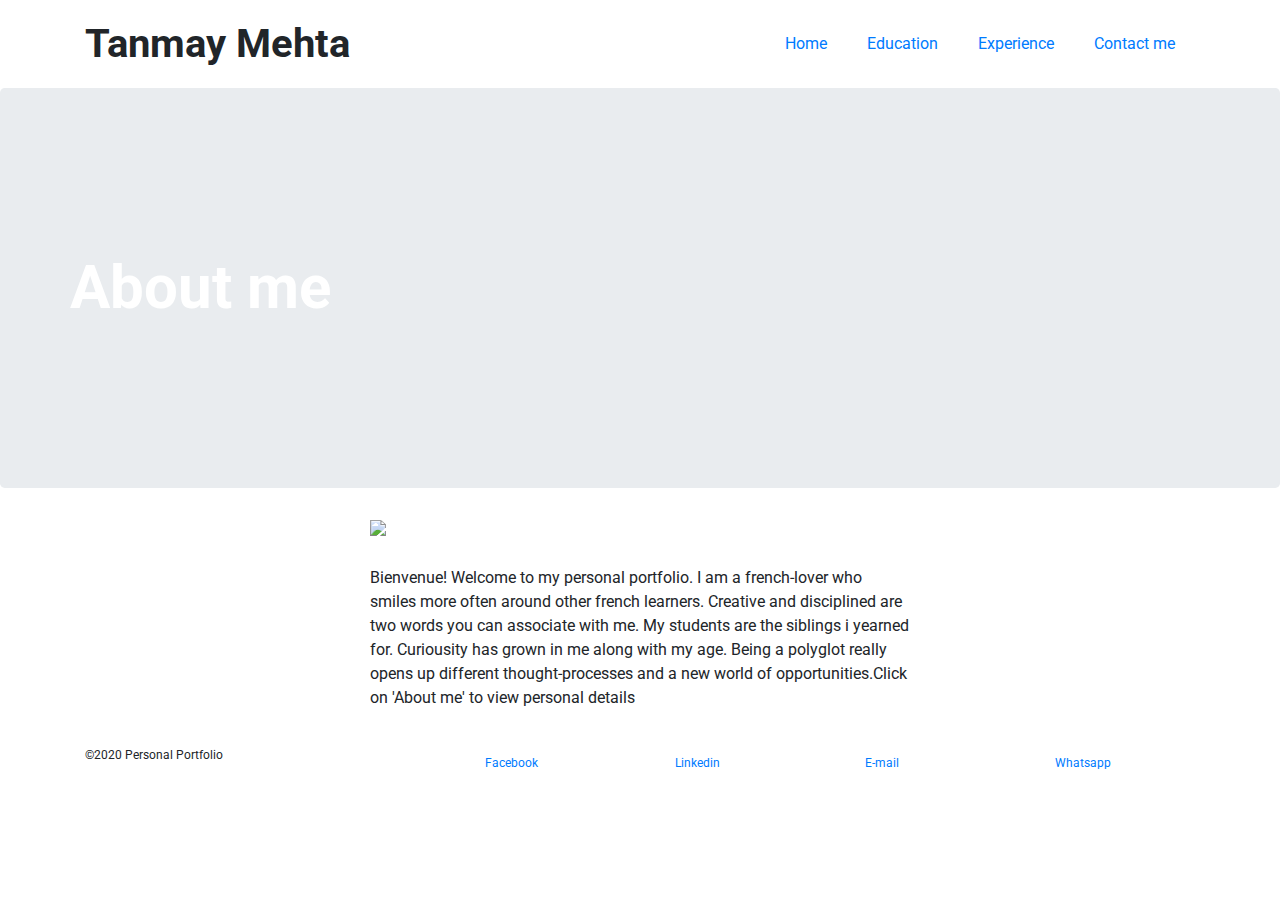
==== about.html @ e8a43898 "First commit" ====
<!DOCTYPE html>
<html lang="en">
  <head>
    <title>My Personal Portfolio</title>
    <meta charset="utf-8" />
    <link rel="stylesheet" href="https://stackpath.bootstrapcdn.com/bootstrap/4.3.1/css/bootstrap.min.css" integrity="sha384-ggOyR0iXCbMQv3Xipma34MD+dH/1fQ784/j6cY/iJTQUOhcWr7x9JvoRxT2MZw1T" crossorigin="anonymous">
    <link href='https://fonts.googleapis.com/css?family=Roboto:300,400,700' rel='stylesheet' type='text/css'>
    <link href="style.css" type="text/css" rel="stylesheet">
  </head>
  <body>
<header class = "container">
    <div class="row">
      <h1 class="col-sm-6">Tanmay Mehta</h1>
      <nav class="col-sm-6" text-right>
        <a href="index.html">Home</a>
        <a href="education.html">Education</a>
        <a href="experience.html">Experience</a>
        <a href="contact.html">Contact me</a>
      </nav>
      </div>
    
    
    </header>
        
  <section class="jumbotron">
    
      <div class = "container">
    
        <div class="row">
      <h2>About me</h2>
      </div>
    
    </div>
    </section>
<section class="container">
  <div class="row justify-content-center">
  <div class="col-sm-6">
   <img src="#">
    <p>Bienvenue! Welcome to my personal portfolio. I am a french-lover who smiles more often around other french learners. Creative and disciplined are two words you can associate with me. My students are the siblings i yearned for. Curiousity has grown in me along with my age. Being a polyglot really opens up different thought-processes and a new world of opportunities.Click on 'About me' to view personal details</p>
    </div>
  </div>
    </section>

    <footer class="container">
      <div class="row">
        <p class="col-sm-4">&copy;2020 Personal Portfolio</p>
    
        <div class="col-sm-2">
  <a href="https:/medium.com/">Facebook</a>
        </div>        
    
        <div class="col-sm-2">
    <a href="https:/medium.com/">Linkedin</a>
        </div>        
      
        <div class="col-sm-2">
 <a href="https:/medium.com/">E-mail</a>
        </div>
        
        <div class="col-sm-2">
 <a href="https://api.whatsapp.com/send?phone=917094275535&text=Hello%20Monsieur%20Tanmay%20,%20I%20would%20like%20to%20get%20to%20know%20you%20better">Whatsapp</a>
        </div>
      
      </div>
    </footer>

    
  </body>
</html>
---- style.css ----
body {
  font-family: Roboto, sans-serif;
  background-image: url('https://s3.amazonaws.com/codecademy-content/courses/learn-css-selectors-visual-rules/hypnotize_bg.png');
}

header {
  padding: 20px 0;
}

header .row,
footer .row {
  display: flex;
  align-items: center;
}

h1 {
  font-weight: 700;
  margin: 0;
}

nav {
  display: flex;
  justify-content: flex-end;
}

a {
  padding: 0 20px;
  margin: 0;
}

.jumbotron {
  display: flex;
  align-items: center;
  background-image: url('https://s3.amazonaws.com/codecademy-content/projects/personal_portfolio/background.jpeg');
  background-size: cover;
  color: #ffffff;
  height: 400px;
}

.jumbotron h2 {
  font-size: 60px;
  font-weight: 700;
  margin: 0;
  color: #fff;
}

.jumbotron h3 {
  margin: 0 0 20px;
  color: #fff;
}

section .row img {
  margin: 0 0 30px;
  width: 100%;
}

.col-md-6 {
  margin: 0 0 30px;
}

.btn.btn-primary {
  border-radius: 2px;
  border: 0px;
  color: #fbd1d5;
  background-color: #ffffff;
}

.btn.btn-primary:hover {
  color: #ffffff;
  background-color: #fbd1d5;
}

.btn-secondary {
  background-color: #2a70e0;
  color: #ffffff;
  margin: 0 0 30px;
}

.portrait {
  width:  350px;
  height: 300px;
}

figure img {
  width: 100%;
  height: auto;
}

figure {
  margin-bottom: 30px;
}

footer {
  font-size: 12px;
  padding: 20px 0;
}

footer .col-sm-8 {
  display: flex;
  justify-content: flex-end;
}

footer ul {
  list-style: none;
}
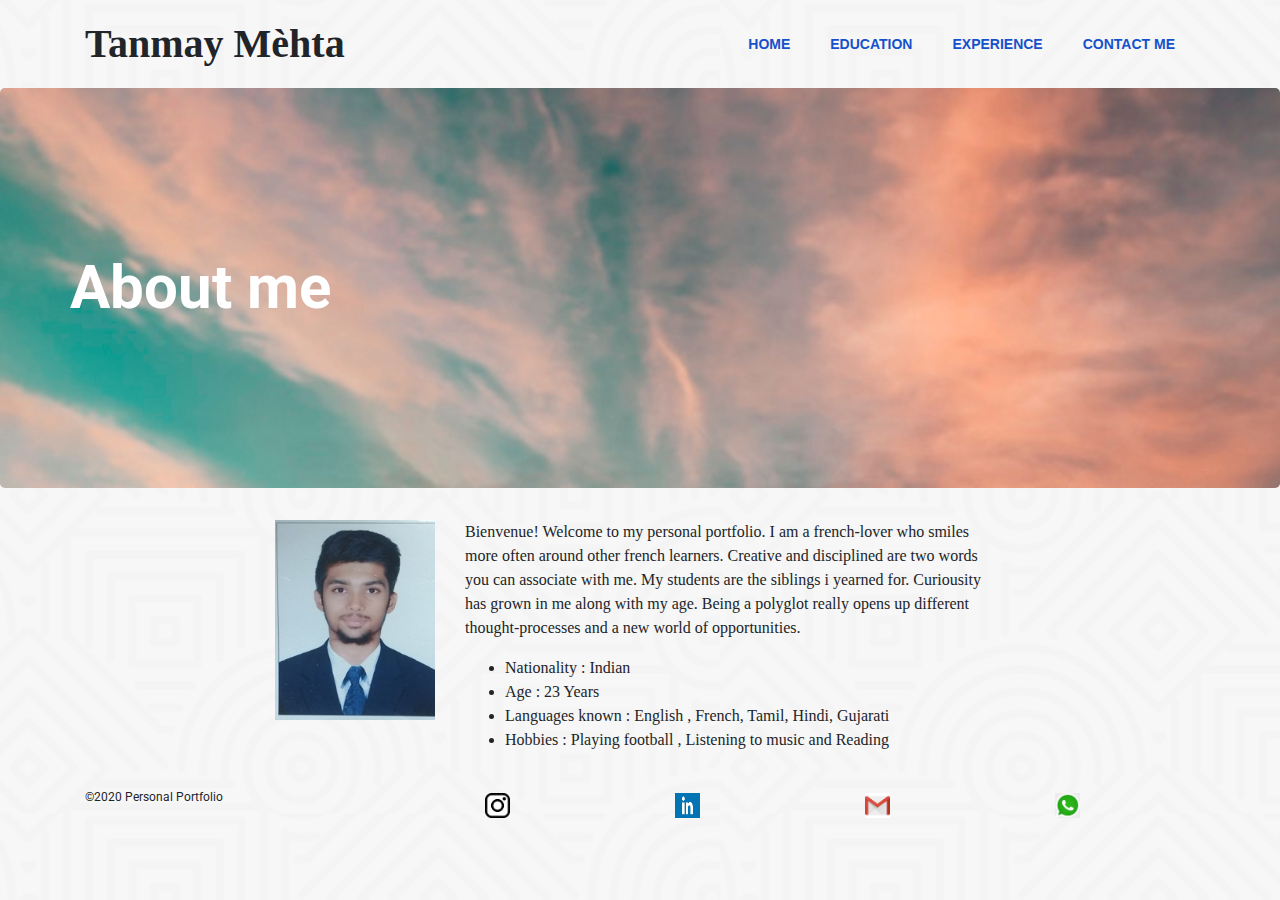
==== commit 03da9726: "merci" ====
--- a/about.html
+++ b/about.html
@@ -1,7 +1,7 @@
 <!DOCTYPE html>
 <html lang="en">
   <head>
-    <title>My Personal Portfolio</title>
+    <title>About Tanmay Mehta</title>
     <meta charset="utf-8" />
     <link rel="stylesheet" href="https://stackpath.bootstrapcdn.com/bootstrap/4.3.1/css/bootstrap.min.css" integrity="sha384-ggOyR0iXCbMQv3Xipma34MD+dH/1fQ784/j6cY/iJTQUOhcWr7x9JvoRxT2MZw1T" crossorigin="anonymous">
     <link href='https://fonts.googleapis.com/css?family=Roboto:300,400,700' rel='stylesheet' type='text/css'>
@@ -10,12 +10,12 @@
   <body>
 <header class = "container">
     <div class="row">
-      <h1 class="col-sm-6">Tanmay Mehta</h1>
+      <h1 class="col-sm-6">Tanmay Mèhta</h1>
       <nav class="col-sm-6" text-right>
-        <a href="index.html">Home</a>
-        <a href="education.html">Education</a>
-        <a href="experience.html">Experience</a>
-        <a href="contact.html">Contact me</a>
+        <a href="index.html" class="active">HOME</a>
+        <a href="education.html" class="active">EDUCATION</a>
+        <a href="experience.html" class="active">EXPERIENCE</a>
+        <a href="contact.html" class="active">CONTACT ME</a>
       </nav>
       </div>
     
@@ -27,43 +27,49 @@
       <div class = "container">
     
         <div class="row">
-      <h2>About me</h2>
-      </div>
-    
-    </div>
-    </section>
+               <h2>About me</h2>
+        </div>
+     </div>
+ </section>
+
 <section class="container">
-  <div class="row justify-content-center">
-  <div class="col-sm-6">
-   <img src="#">
-    <p>Bienvenue! Welcome to my personal portfolio. I am a french-lover who smiles more often around other french learners. Creative and disciplined are two words you can associate with me. My students are the siblings i yearned for. Curiousity has grown in me along with my age. Being a polyglot really opens up different thought-processes and a new world of opportunities.Click on 'About me' to view personal details</p>
-    </div>
-  </div>
-    </section>
+   <div class="row justify-content-center">
+     <div class="col-sm-2 justify-center" >
+                   <img src="passportsize1.png" height="200" width="100">
+                 </div>
+     <div class="col-sm-6">
+       <p>Bienvenue! Welcome to my personal portfolio. I am a french-lover who smiles more often around other french learners. Creative and disciplined are two words you can associate with me. My students are the siblings i yearned for. Curiousity has grown in me along with my age. Being a polyglot really opens up different thought-processes and a new world of opportunities.</p>
+       <ul>
+         <li>Nationality : Indian</li>
+         <li>Age : 23 Years</li>
+         <li>Languages known : English , French, Tamil, Hindi, Gujarati</li>
+         <li>Hobbies : Playing football , Listening to music and Reading</li>
+       </ul>
+     </div>
+   </div>
+</section>
 
-    <footer class="container">
+     <footer class="container">
       <div class="row">
         <p class="col-sm-4">&copy;2020 Personal Portfolio</p>
-    
         <div class="col-sm-2">
-  <a href="https:/medium.com/">Facebook</a>
+  <a href="https://www.instagram.com/knight_in_shining.armour/"><img src="insta.png" height="25" width="25" alt="Instagram"></a>
         </div>        
     
         <div class="col-sm-2">
-    <a href="https:/medium.com/">Linkedin</a>
-        </div>        
+    <a href="https://www.linkedin.com/in/iamtanmay-mehta"><img src="linkedin.png" height="25" width="25" alt="Linkedin"></a>
+        </div>   
+        
+        <div class="col-sm-2">
+    <a href="https://mail.google.com/mail/u/0/?view=cm&fs=1&to=besttanmayever@gmail.com&su=IMPORTANT&body=Hey%20Tanmay,%20I%20would%20like%20to%20get%20to%20know%20you.%20You%20should%20call%20me%20at%20:&tf=1"><img src="gmail.jpg" height="25" width="25" alt="e-mail id"></a>
+        </div>   
       
         <div class="col-sm-2">
- <a href="https:/medium.com/">E-mail</a>
-        </div>
-        
-        <div class="col-sm-2">
- <a href="https://api.whatsapp.com/send?phone=917094275535&text=Hello%20Monsieur%20Tanmay%20,%20I%20would%20like%20to%20get%20to%20know%20you%20better">Whatsapp</a>
+ <a href="https://api.whatsapp.com/send?phone=917094275535&text=Hello%20Monsieur%20Tanmay%20,%20I%20would%20like%20to%20get%20to%20know%20you%20better"><img src="whatsapp.jpg" height="25" width="25" alt="Whatsapp"></a>
         </div>
       
       </div>
     </footer>
-
-    
+        
   </body>
-</html>
+</html>--- a/style.css
+++ b/style.css
@@ -1,8 +1,11 @@
 body {
   font-family: Roboto, sans-serif;
-  background-image: url('https://s3.amazonaws.com/codecademy-content/courses/learn-css-selectors-visual-rules/hypnotize_bg.png');
+  background-image: url('backgroundu.png');
 }
 
+.col-sm-6{
+  font-family: Cambria, Cochin, Georgia, Times, 'Times New Roman', serif;
+}
 header {
   padding: 20px 0;
 }
@@ -18,9 +21,22 @@
   margin: 0;
 }
 
+a.active {
+  font-size: 14px;
+  font-weight: 600;
+  font-family: 'Montserrat', sans-serif;
+  color: #1551ca;
+  position: relative;
+}
+
 nav {
   display: flex;
   justify-content: flex-end;
+}
+
+.img-yes{
+    width: 25%;
+    height: 25%;
 }
 
 a {
@@ -31,7 +47,7 @@
 .jumbotron {
   display: flex;
   align-items: center;
-  background-image: url('https://s3.amazonaws.com/codecademy-content/projects/personal_portfolio/background.jpeg');
+  background-image: url('background.jpeg');
   background-size: cover;
   color: #ffffff;
   height: 400px;
@@ -100,6 +116,7 @@
   justify-content: flex-end;
 }
 
+
 footer ul {
   list-style: none;
 }
